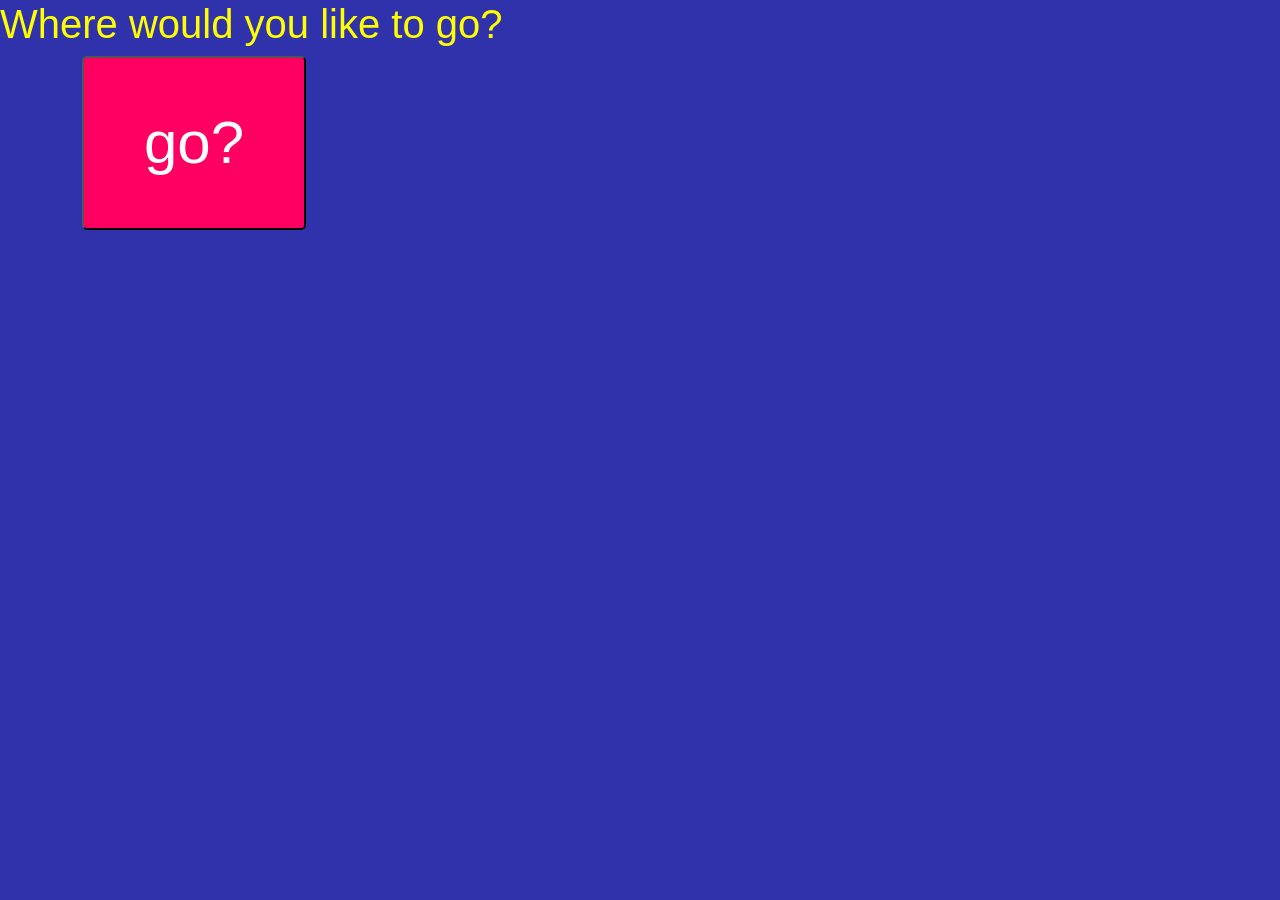
==== index.html @ 0d7be653 "Rename Index.html to index.html" ====
<html lang="en">
  <head>
    <meta charset="utf-8">
    <meta name="viewport" content="width=device-width, initial-scale=1">
    <title>Hyperlink Narrative</title>
    <link href="https://cdn.jsdelivr.net/npm/bootstrap@5.3.8/dist/css/bootstrap.min.css" rel="stylesheet" integrity="sha384-sRIl4kxILFvY47J16cr9ZwB07vP4J8+LH7qKQnuqkuIAvNWLzeN8tE5YBujZqJLB" crossorigin="anonymous">
    <link rel="stylesheet" href="./assets/css/style.css">
  </head>
  <style>
    body {
      background-color: rgb(48, 50, 172);
      font-family: Arial, Helvetica, sans-serif;
      color: yellow;
    }
    button {
      padding: 40px 60px;
      font-size: 60px;
      cursor: pointer;
      background-color: rgb(255, 0, 98);
      color: white;
      border-radius: 5px;
    }
    button:hover {
      background-color: black;
    }
  </style>
  <body>
        <script src="https://cdn.jsdelivr.net/npm/bootstrap@5.3.8/dist/js/bootstrap.bundle.min.js" integrity="sha384-FKyoEForCGlyvwx9Hj09JcYn3nv7wiPVlz7YYwJrWVcXK/BmnVDxM+D2scQbITxI" crossorigin="anonymous"></script>

    <h1>Where would you like to go?</h1>
    <div class="container">
      <div class="row">
    <div class="col-3">
      <button onclick="window.location.href= 'Page2.html'">go?</button>
    </div>
  </div>
  </div>

  </body>
</html>
---- assets/css/style.css ----
h1 {
    font-family: Arial, Helvetica, sans-serif;
}
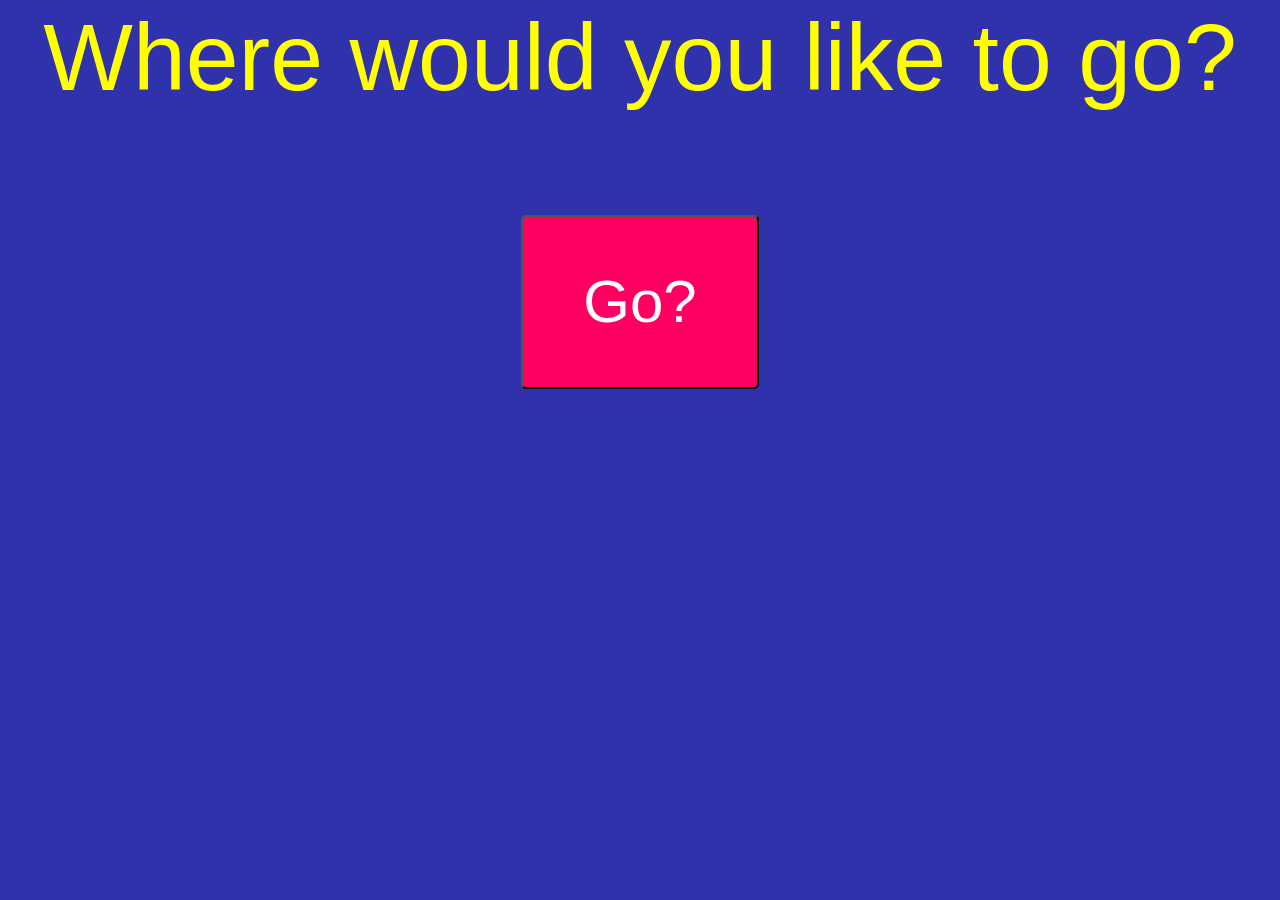
==== commit 2649c1c2: "centering the font and button" ====
--- a/index.html
+++ b/index.html
@@ -23,15 +23,20 @@
     button:hover {
       background-color: black;
     }
+    h1 {
+      font-size: 95px;
+    }
   </style>
   <body>
         <script src="https://cdn.jsdelivr.net/npm/bootstrap@5.3.8/dist/js/bootstrap.bundle.min.js" integrity="sha384-FKyoEForCGlyvwx9Hj09JcYn3nv7wiPVlz7YYwJrWVcXK/BmnVDxM+D2scQbITxI" crossorigin="anonymous"></script>
 
-    <h1>Where would you like to go?</h1>
+
+    <h1 align="center">Where would you like to go?</h1>
     <div class="container">
       <div class="row">
     <div class="col-3">
-      <button onclick="window.location.href= 'Page2.html'">go?</button>
+      <div align="center">
+      <button onclick="window.location.href= 'Page2.html'">Go?</button>
     </div>
   </div>
   </div>
--- a/assets/css/style.css
+++ b/assets/css/style.css
@@ -1,3 +1,10 @@
 h1 {
     font-family: Arial, Helvetica, sans-serif;
+}
+div {
+    height: 300px;
+    padding: 10px;
+    display: grid;
+    align-items: center;
+    justify-content: center;
 }
